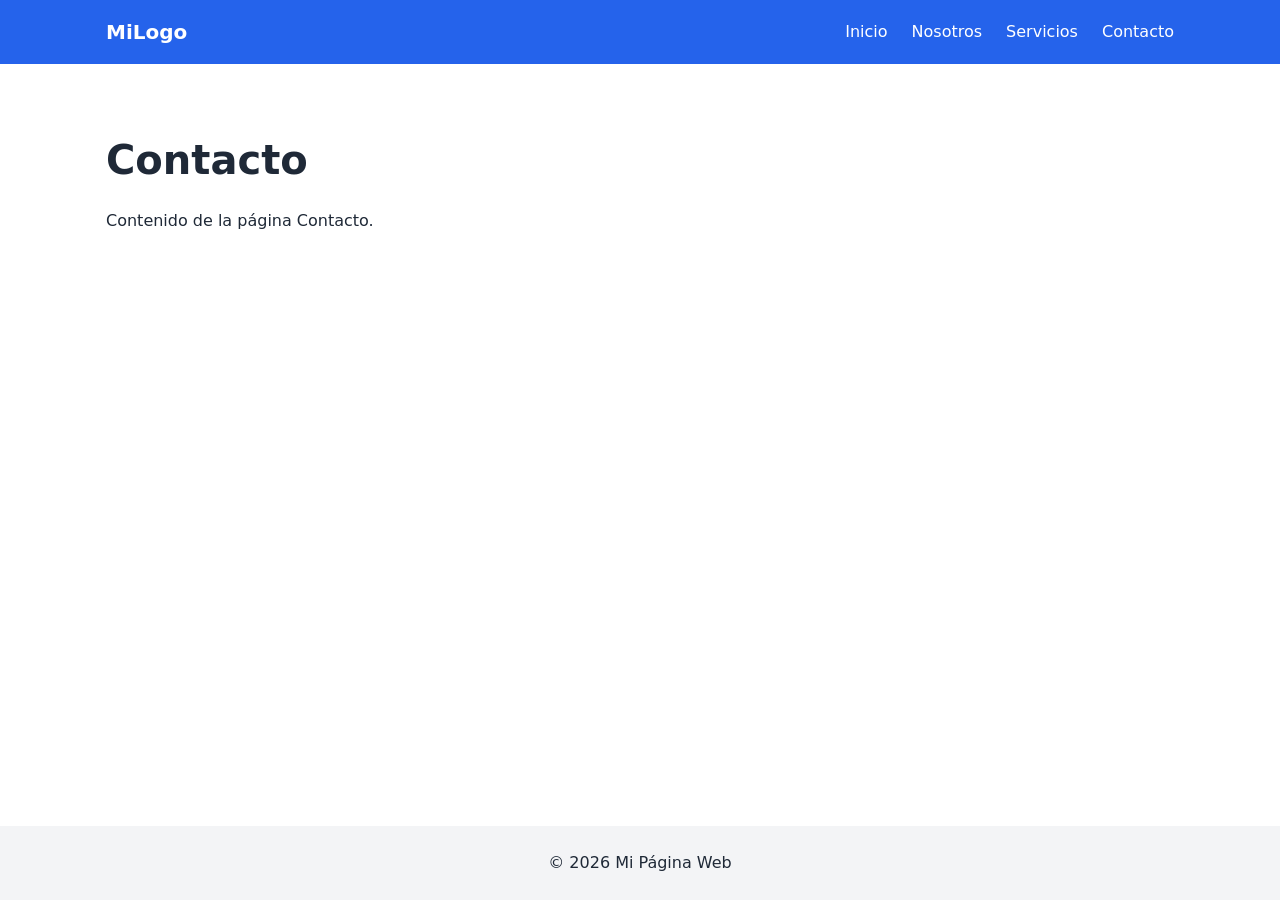
==== pages/contacto.html @ e5b9e3ce "Estructura inicial de la página web Co-Authored-By: Devin AI <158243242+devin-ai-integration[bot]@us" ====
<!DOCTYPE html>
<html lang="es">
<head>
  <meta charset="UTF-8">
  <meta name="viewport" content="width=device-width, initial-scale=1.0">
  <title>Contacto | Mi Página Web</title>
  <link rel="stylesheet" href="../assets/css/reset.css">
  <link rel="stylesheet" href="../assets/css/styles.css">
</head>
<body>
  <header class="header">
    <nav class="nav">
      <a href="../index.html" class="logo">MiLogo</a>
      <ul class="nav-links">
        <li><a href="../index.html">Inicio</a></li>
        <li><a href="nosotros.html">Nosotros</a></li>
        <li><a href="servicios.html">Servicios</a></li>
        <li><a href="contacto.html">Contacto</a></li>
      </ul>
    </nav>
  </header>

  <main>
    <section class="section">
      <h1>Contacto</h1>
      <p>Contenido de la página Contacto.</p>
    </section>
  </main>

  <footer class="footer">
    <p>&copy; 2026 Mi Página Web</p>
  </footer>

  <script src="../assets/js/main.js"></script>
</body>
</html>
---- assets/css/styles.css ----
:root {
  --color-primario: #2563eb;
  --color-texto: #1f2937;
  --color-fondo: #ffffff;
  --color-gris: #f3f4f6;
  --fuente: system-ui, -apple-system, "Segoe UI", Roboto, sans-serif;
}

body {
  font-family: var(--fuente);
  color: var(--color-texto);
  background: var(--color-fondo);
  line-height: 1.6;
  min-height: 100vh;
  display: flex;
  flex-direction: column;
}

main {
  flex: 1;
}

/* ---------- Header / Navegación ---------- */
.header {
  background: var(--color-primario);
  color: #fff;
}

.nav {
  max-width: 1100px;
  margin: 0 auto;
  padding: 1rem;
  display: flex;
  justify-content: space-between;
  align-items: center;
}

.logo {
  font-weight: bold;
  font-size: 1.25rem;
}

.nav-links {
  display: flex;
  gap: 1.5rem;
}

.nav-links a:hover {
  text-decoration: underline;
}

/* ---------- Secciones ---------- */
.hero,
.section {
  max-width: 1100px;
  margin: 0 auto;
  padding: 4rem 1rem;
}

.hero h1,
.section h1 {
  font-size: 2.5rem;
  margin-bottom: 1rem;
}

/* ---------- Footer ---------- */
.footer {
  background: var(--color-gris);
  text-align: center;
  padding: 1.5rem;
}
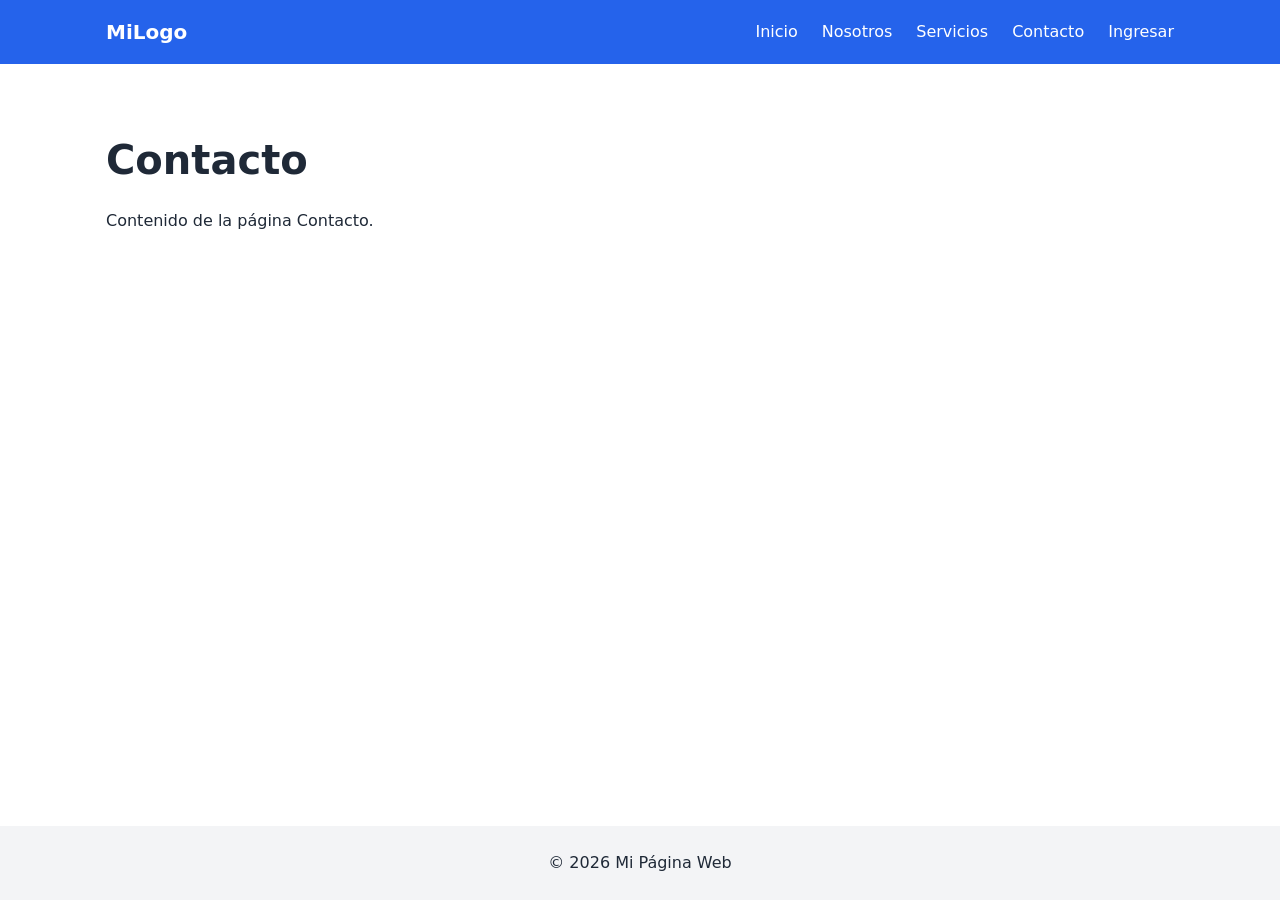
==== commit d14d4448: "Registro y login con Supabase Co-Authored-By: Devin AI <158243242+devin-ai-integration[bot]@users.no" ====
--- a/pages/contacto.html
+++ b/pages/contacto.html
@@ -16,6 +16,7 @@
         <li><a href="nosotros.html">Nosotros</a></li>
         <li><a href="servicios.html">Servicios</a></li>
         <li><a href="contacto.html">Contacto</a></li>
+        <li><a href="login.html">Ingresar</a></li>
       </ul>
     </nav>
   </header>
--- a/assets/css/styles.css
+++ b/assets/css/styles.css
@@ -69,3 +69,47 @@
   text-align: center;
   padding: 1.5rem;
 }
+
+/* ---------- Formularios ---------- */
+.formulario {
+  max-width: 400px;
+  margin: 0 auto;
+  display: flex;
+  flex-direction: column;
+  gap: 0.5rem;
+}
+
+.formulario input {
+  padding: 0.6rem;
+  border: 1px solid #d1d5db;
+  border-radius: 6px;
+  font-size: 1rem;
+}
+
+.btn {
+  margin-top: 1rem;
+  padding: 0.7rem 1.2rem;
+  background: var(--color-primario);
+  color: #fff;
+  border: none;
+  border-radius: 6px;
+  font-size: 1rem;
+  cursor: pointer;
+}
+
+.btn:hover {
+  opacity: 0.9;
+}
+
+.link {
+  color: var(--color-primario);
+  text-decoration: underline;
+}
+
+.mensaje.error {
+  color: #dc2626;
+}
+
+.mensaje.exito {
+  color: #16a34a;
+}
